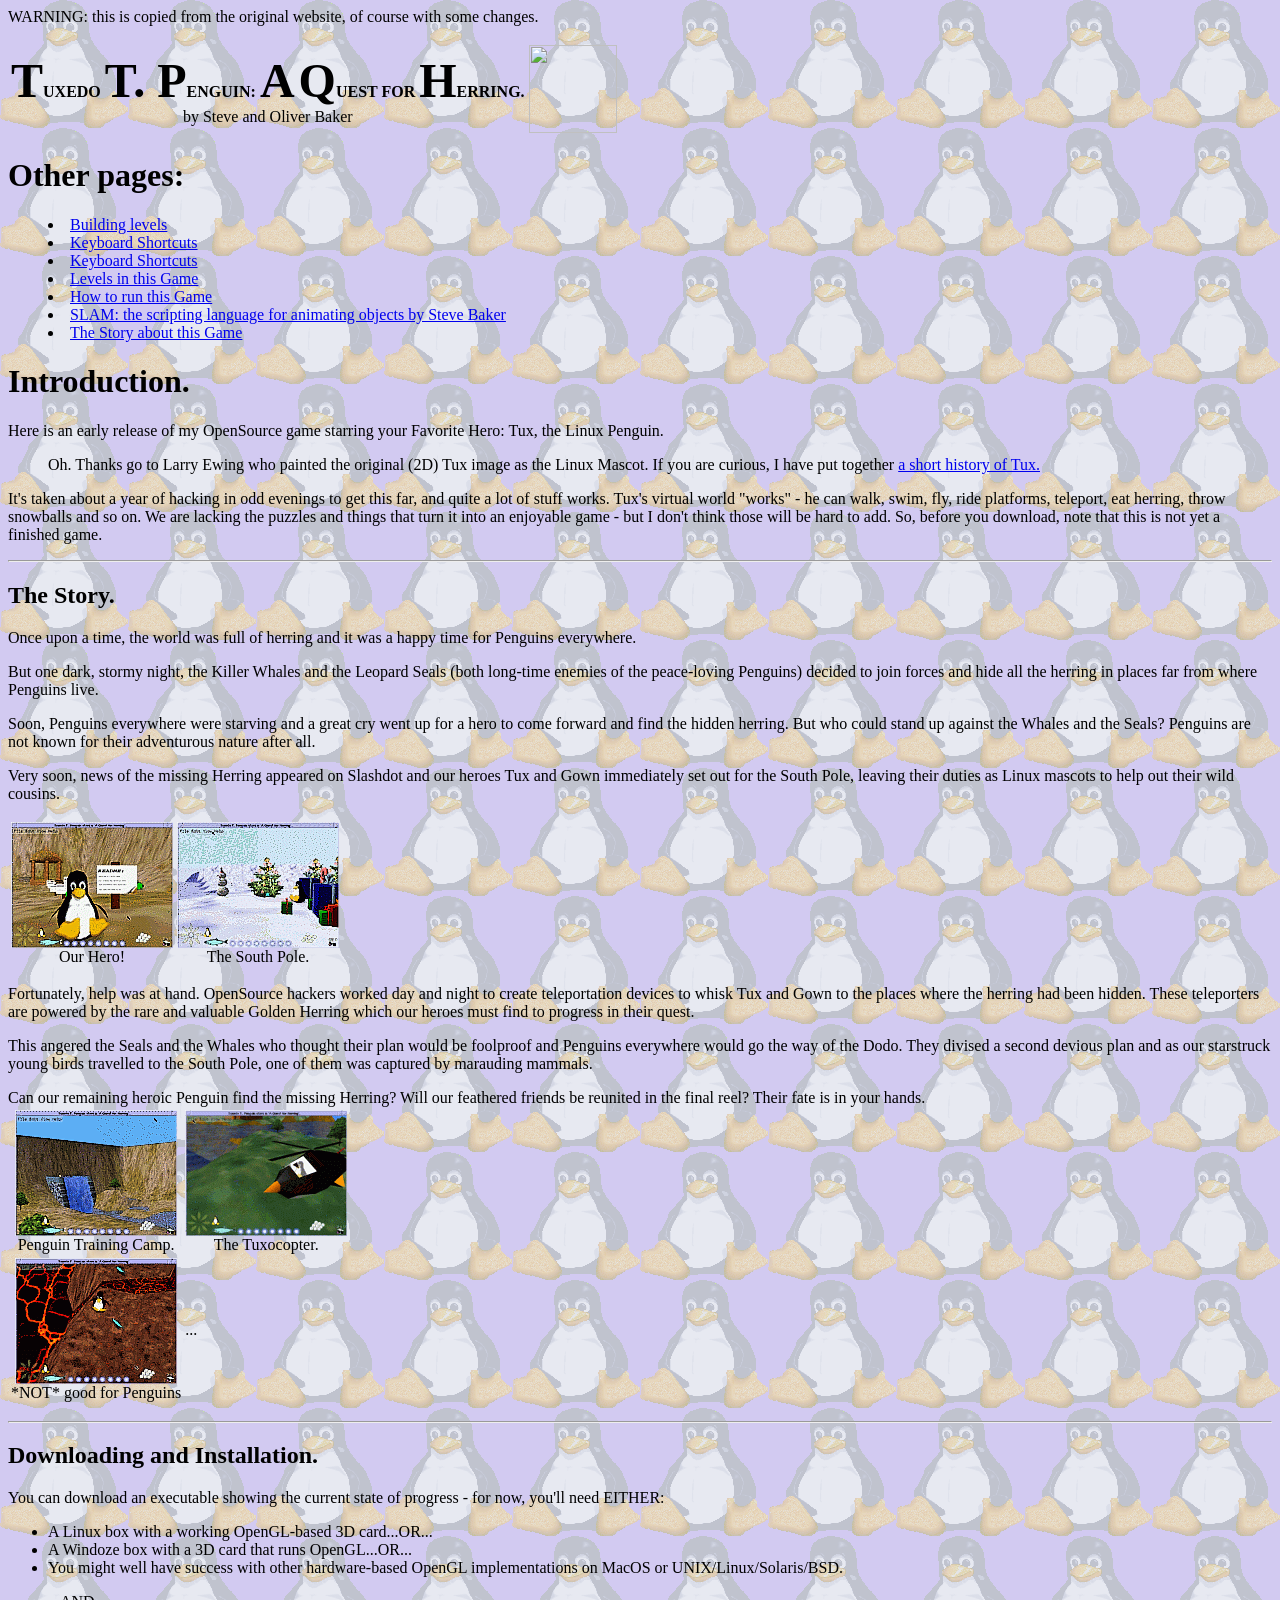
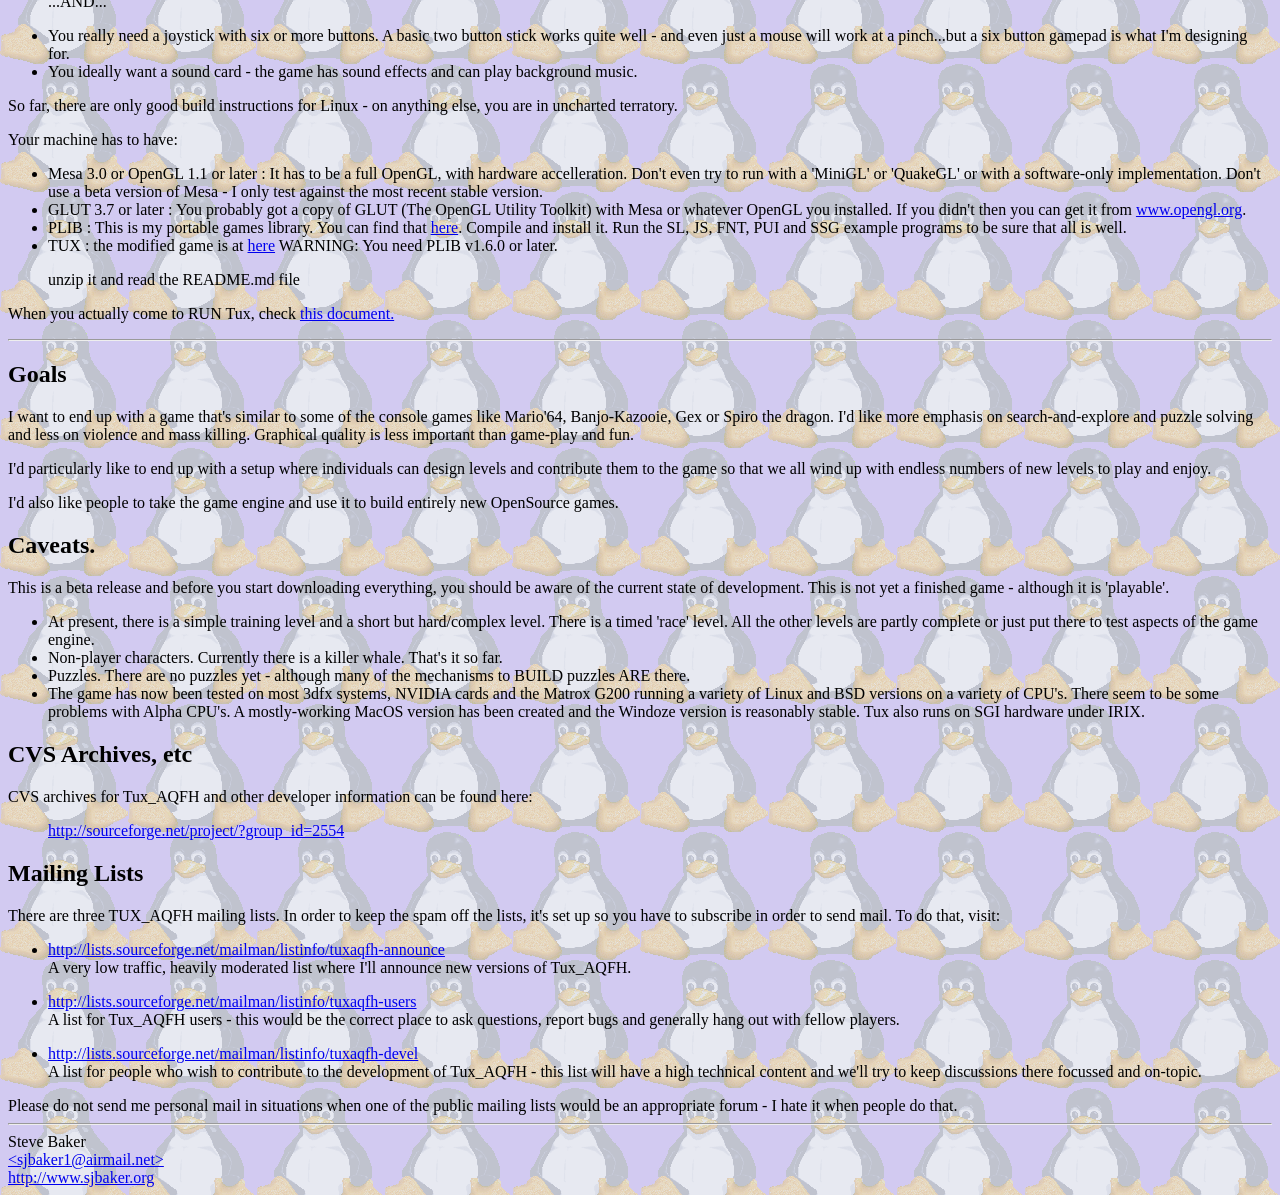
==== taqfh/doc/index.html @ bd826dc9 "modify tux aqfh" ====
<TITLE>Tuxedo T. Penguin: A Quest for Herring.</TITLE>
<BODY BACKGROUND="Penguin.png">
  <p>WARNING: this is copied from the original website, of course with some changes.</p>
<TABLE>
<TR>
<TD>
    <FONT SIZE=+7><b>T</b></FONT SIZE><b>UXEDO</b>
    <FONT SIZE=+7><b>T. P</b></FONT SIZE><b>ENGUIN:</b>
    <FONT SIZE=+7><b>A</b></FONT SIZE><b></b>
    <FONT SIZE=+7><b>Q</b></FONT SIZE><b>UEST FOR</b>
    <FONT SIZE=+7><b>H</b></FONT SIZE><b>ERRING.</b>
<br>
<center>by Steve and Oliver Baker</center>
</TD>
<TD>
<A href="http://sourceforge.net"> 
<IMG src="http://sourceforge.net/sflogo.php?group_id=2554&type=1" width="88" he
ight="31" border="0"></A> 
</TD>
</TR>
</TABLE>
<h1>Other pages:</h1>
<menu>
<li><a href="building_levels.html">Building levels</a>
<li><a href="keystrokes.html">Keyboard Shortcuts</a>
<li><a href="keystrokes.html">Keyboard Shortcuts</a>
<li><a href="levels.html">Levels in this Game</a>
<li><a href="running.html">How to run this Game</a>
<li><a href="slam.html">SLAM: the scripting language for animating objects by Steve Baker</a>
<li><a href="story.html">The Story about this Game</a>
</menu>
<H1>Introduction.</H1>
Here is an early release of my OpenSource game
starring your Favorite Hero: Tux, the Linux Penguin.
<ul>
Oh. Thanks go to Larry Ewing who painted the original (2D) Tux
image as the Linux Mascot. If you are curious, I have
put together <A HREF="http://www.sjbaker.org/tux/index.html">a short history of Tux.</A>
</ul>
It's taken about a year of hacking in odd evenings to get this far,
and quite a lot of stuff works. Tux's virtual world "works" - he
can walk, swim, fly, ride platforms, teleport, eat herring, throw
snowballs and so on. We are lacking the puzzles and things that
turn it into an enjoyable game - but I don't think those will
be hard to add.  So, before you download, note that this is not
yet a finished game.
<p>
<hr>
<p>
<H2>The Story.</H2>
Once upon a time, the world was full of herring and it was a happy time
for Penguins everywhere.
<p>
But one dark, stormy night, the Killer Whales and the Leopard Seals
(both long-time enemies of the peace-loving Penguins) decided to join
forces and hide all the herring in places far from where Penguins live.
<p>
Soon, Penguins everywhere were starving and a great cry went up
for a hero to come forward and find the hidden herring. But who
could stand up against the Whales and the Seals?  Penguins are not
known for their adventurous nature after all.
<p>
Very soon, news of the missing Herring appeared on Slashdot and our
heroes Tux and Gown immediately set out for the South Pole, leaving
their duties as Linux mascots to help out their wild cousins.
<p>
<TABLE>
  <TR>
    <TD>
	<center>
	  <IMG SRC="snap5tb.png">
	  <br>
	      Our Hero!
	  <br>
	</center>
    </TD>
    <TD>
        <center>
          <IMG SRC="snap3tb.png">
          <br>
            The South Pole.
        </center>
    </TD>
  </TR>
</TABLE>
<p>
Fortunately, help was at hand.  OpenSource hackers worked day and night
to create teleportation devices to whisk Tux and Gown to the places where
the herring had been hidden.  These teleporters are powered by the rare
and valuable Golden Herring which our heroes must find to progress in
their quest.
<p>
This angered the Seals and the Whales who thought their plan would
be foolproof and Penguins everywhere would go the way of the Dodo.
They divised a second devious plan and as our starstruck young birds
travelled to the South Pole, one of them was captured by marauding
mammals.
<p>
Can our remaining heroic Penguin find the missing Herring?  Will our
feathered friends be reunited in the final reel?  Their fate is in
your hands.
<TABLE>
<TR>
  <TD>
	<center>
	  <IMG SRC="snap6tb.png">
	  <br>
            Penguin Training Camp.
	  <br>
	</center>
  </TD>
  <TD>
      <center>
        <IMG SRC="snap2tb.png">
        <br>
          The Tuxocopter. 
        <br>
      </center>
  </TD>
</TR>
<TR>
  <TD>
      <center>
        <IMG SRC="snap4tb.png">
        <br>
          *NOT* good for Penguins
        <br>
      </center>
  </TD>
  <TD>
   ...
  </TD>
</TR>
</TABLE>
<p>
<hr>
<p>
<H2>Downloading and Installation.</H2>
You can download an executable showing the current state of progress
- for now, you'll need EITHER:
<ul>
 <li>A Linux box with a working OpenGL-based 3D card...OR...
 <li>A Windoze box with a 3D card that runs OpenGL...OR...
 <li>You might well have success with other hardware-based OpenGL
     implementations on MacOS or UNIX/Linux/Solaris/BSD.
<p>
...AND...
<p>
 <li>You really need a joystick with six or more buttons.
     A basic two button stick works quite well - and even
     just a mouse will work at a pinch...but a six button
     gamepad is what I'm designing for.
 <li>You ideally want a sound card - the game has
     sound effects and can play background music.
</ul>
So far, there are only good build instructions for Linux - on
anything else, you are in uncharted terratory.
<p>
Your machine has to have:
<ul>
<li> Mesa 3.0 or OpenGL 1.1 or later : It has to be a full OpenGL,
     with hardware accelleration. Don't even try to run with a
     'MiniGL' or 'QuakeGL' or with a software-only implementation.
     Don't use a beta version of Mesa - I only test against the
     most recent stable version.
<li> GLUT 3.7 or later : You probably got a copy of GLUT (The
     OpenGL Utility Toolkit) with Mesa or whatever OpenGL you
     installed. If you didn't then you can get it from
     <A HREF="http://www.opengl.org">www.opengl.org</A>.
<li> PLIB : This is my portable games library. You can find that
     <A HREF="http://plib.sourceforge.net">here</A>. Compile and install it.
     Run the SL, JS, FNT, PUI and SSG example programs to be
     sure that all is well.
<li> TUX : the modified game is at <a href=https://github.com/TYAGAGerson/tuxaqfh/archive/refs/heads/main.zip>here</a>

         WARNING: You need PLIB v1.6.0 or later.
     <p>
     unzip it and read the README.md file
</ul>
When you actually come to RUN Tux,
check <A HREF="running.html">this document.</A>
<p>
<hr>
<p>
<H2>Goals</H2>
I want to end up with a game that's similar to some of the
console games like Mario'64, Banjo-Kazooie, Gex or Spiro the
dragon. I'd like more emphasis on search-and-explore and puzzle
solving and less on violence and mass killing. Graphical quality
is less important than game-play and fun.
<p>
I'd particularly like to end up with a setup where individuals
can design levels and contribute them to the game so that we
all wind up with endless numbers of new levels to play and
enjoy.
<p>
I'd also like people to take the game engine and use it to
build entirely new OpenSource games.
<H2>Caveats.</H2>
This is a beta release and before you start downloading everything,
you should be aware of the current state of development. This is
not yet a finished game - although it is 'playable'.
<ul>
<li> At present, there is a simple training level and a short
     but hard/complex level. There is a timed 'race' level.
     All the other levels are
     partly complete or just put there to test aspects of the game
     engine.
<li> Non-player characters. Currently there is a killer whale. That's
     it so far.
<li> Puzzles. There are no puzzles yet - although many of the
     mechanisms to BUILD puzzles ARE there.
<li> The game has now been tested on most 3dfx systems, NVIDIA
     cards and the Matrox G200 running a variety of Linux and BSD
     versions on a variety of CPU's. There seem to be some
     problems with Alpha CPU's.  A mostly-working MacOS version
     has been created and the Windoze version is reasonably
     stable. Tux also runs on SGI hardware under IRIX.
</ul>
<H2>CVS Archives, etc</H2>
CVS archives for Tux_AQFH and other developer information
can be found here:
<ul>
<A HREF="http://sourceforge.net/project/?group_id=2554">
http://sourceforge.net/project/?group_id=2554</A>
</ul>
<H2>Mailing Lists</H2>
There are three TUX_AQFH mailing lists.
In order to keep the spam off the lists, it's set up so you have
to subscribe in order to send mail.  To do that, visit:
<ul>
<li>
<A HREF="http://lists.sourceforge.net/mailman/listinfo/tuxaqfh-announce">
  http://lists.sourceforge.net/mailman/listinfo/tuxaqfh-announce</A><br>
A very low traffic, heavily moderated list where I'll announce new versions
of Tux_AQFH.<p>
<li>
<A HREF="http://lists.sourceforge.net/mailman/listinfo/tuxaqfh-users">
  http://lists.sourceforge.net/mailman/listinfo/tuxaqfh-users</A><br>
A list for Tux_AQFH users - this would be the correct place
to ask questions, report bugs and generally hang out with
fellow players.<p>
<li>
<A HREF="http://lists.sourceforge.net/mailman/listinfo/tuxaqfh-devel">
  http://lists.sourceforge.net/mailman/listinfo/tuxaqfh-devel</A><br>
A list for people who wish to contribute to the development
of Tux_AQFH - this list will have a high technical content and we'll
try to keep discussions there focussed and on-topic.<p>
</ul>
Please do not send me personal mail in situations when one of
the public mailing lists would be an appropriate forum - I hate
it when people do that.
<hr>
Steve Baker
<br>
<A HREF="mailto:sjbaker1@airmail.net">&lt;sjbaker1@airmail.net&gt;</A>
<br>
<A HREF="http://www.sjbaker.org">http://www.sjbaker.org</A>
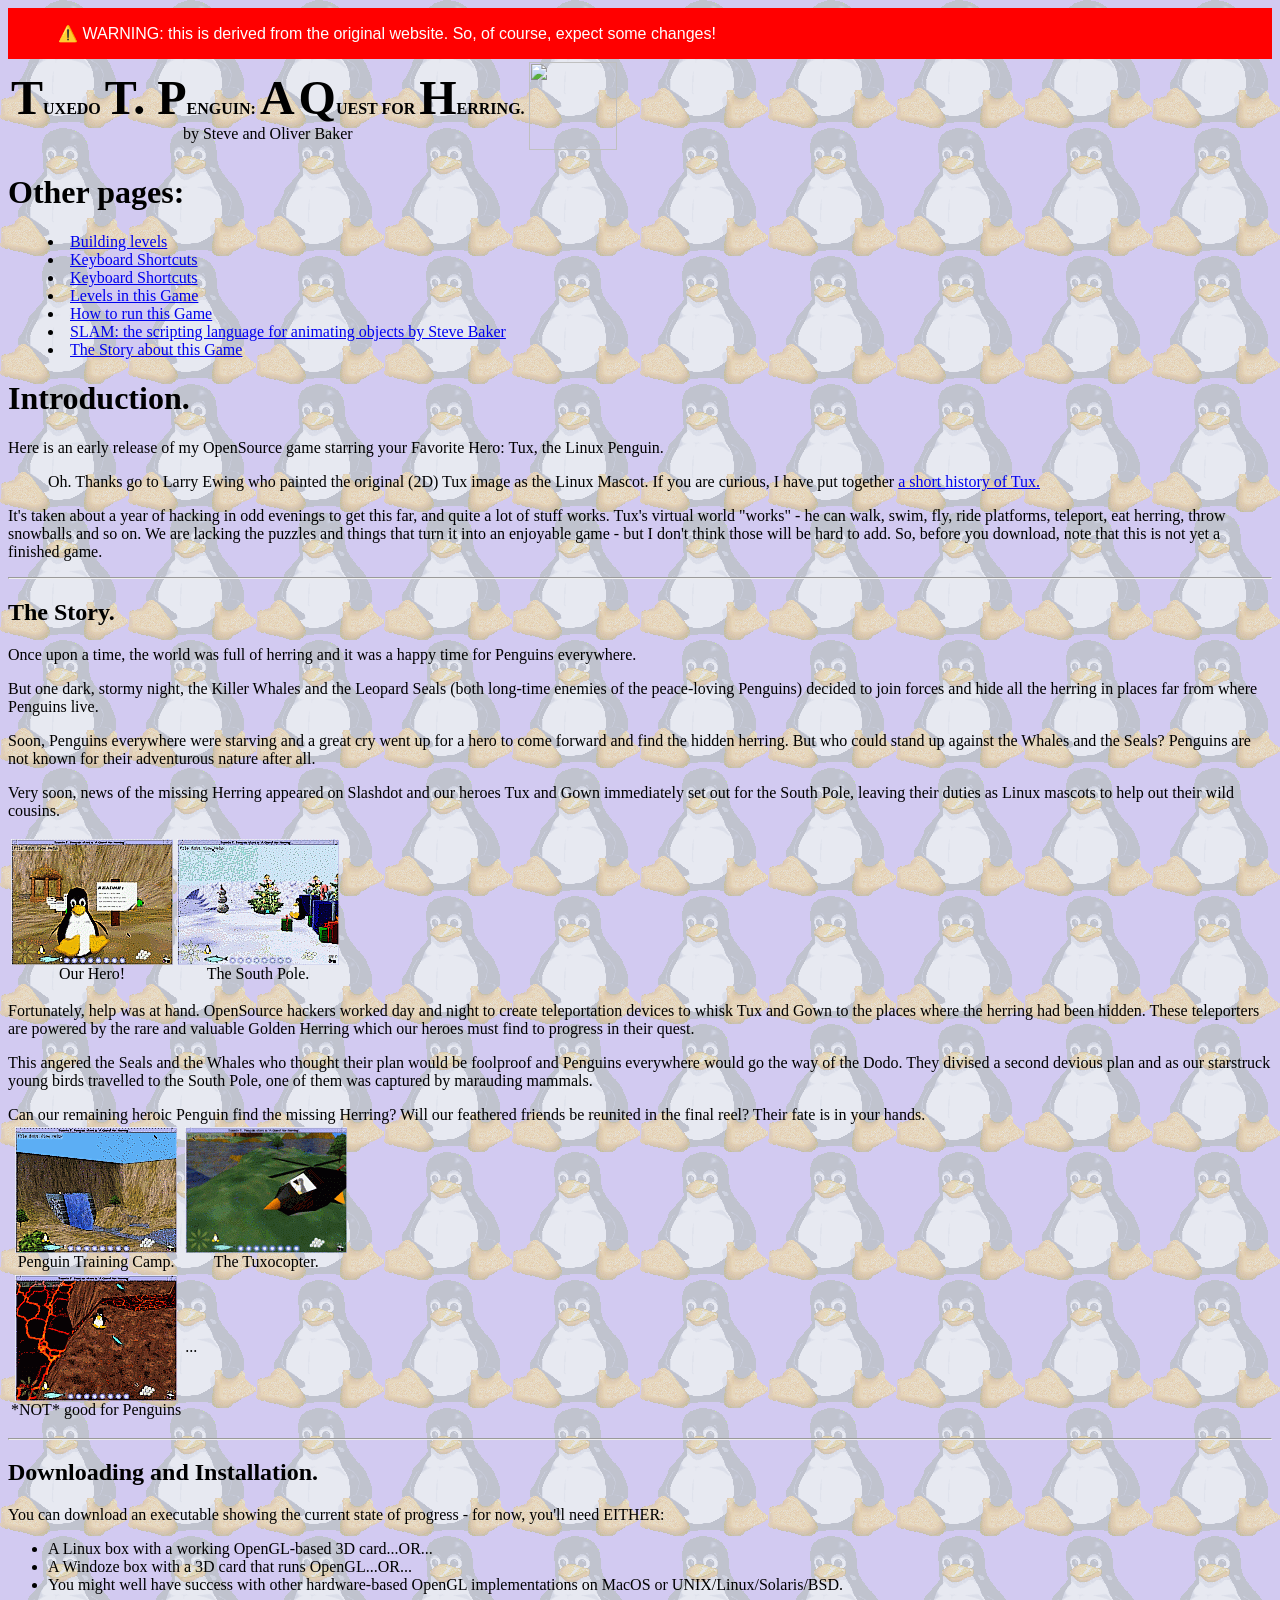
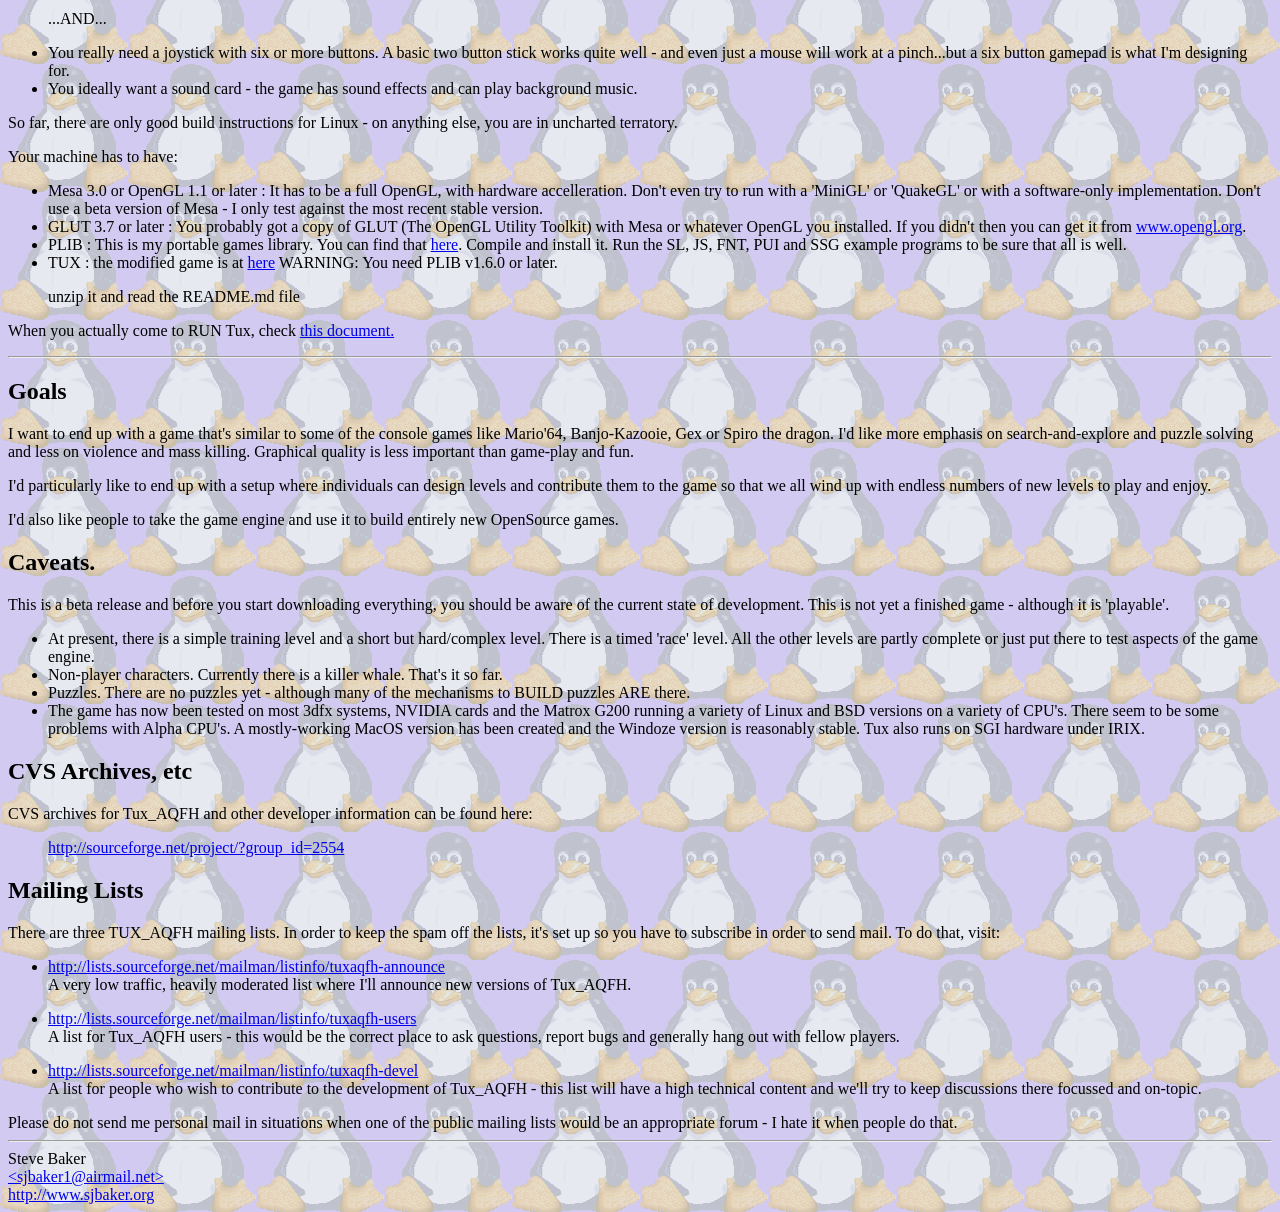
==== commit 5d0a49dd: "little update" ====
--- a/taqfh/doc/index.html
+++ b/taqfh/doc/index.html
@@ -1,6 +1,11 @@
 <TITLE>Tuxedo T. Penguin: A Quest for Herring.</TITLE>
-<BODY BACKGROUND="Penguin.png">
-  <p>WARNING: this is copied from the original website, of course with some changes.</p>
+<link rel="stylesheet" href="style.css"></link>
+<div class="warn">
+    <p style="padding-inline:50px">⚠️ WARNING: this is derived from the original website. So, of course, expect some changes!</p>
+    <!--button style="display:contents; cursor: pointer;font-size: 25px;">&times</button-->
+    </div>
+<BODY >
+
 <TABLE>
 <TR>
 <TD>
--- a/taqfh/doc/style.css
+++ b/taqfh/doc/style.css
@@ -0,0 +1,8 @@
+.warn {
+    background: red;
+    font-family: sans-serif;color: white; display: grid;grid-auto-flow: column;
+}
+
+body {
+    background-image: url("Penguin.png");
+}
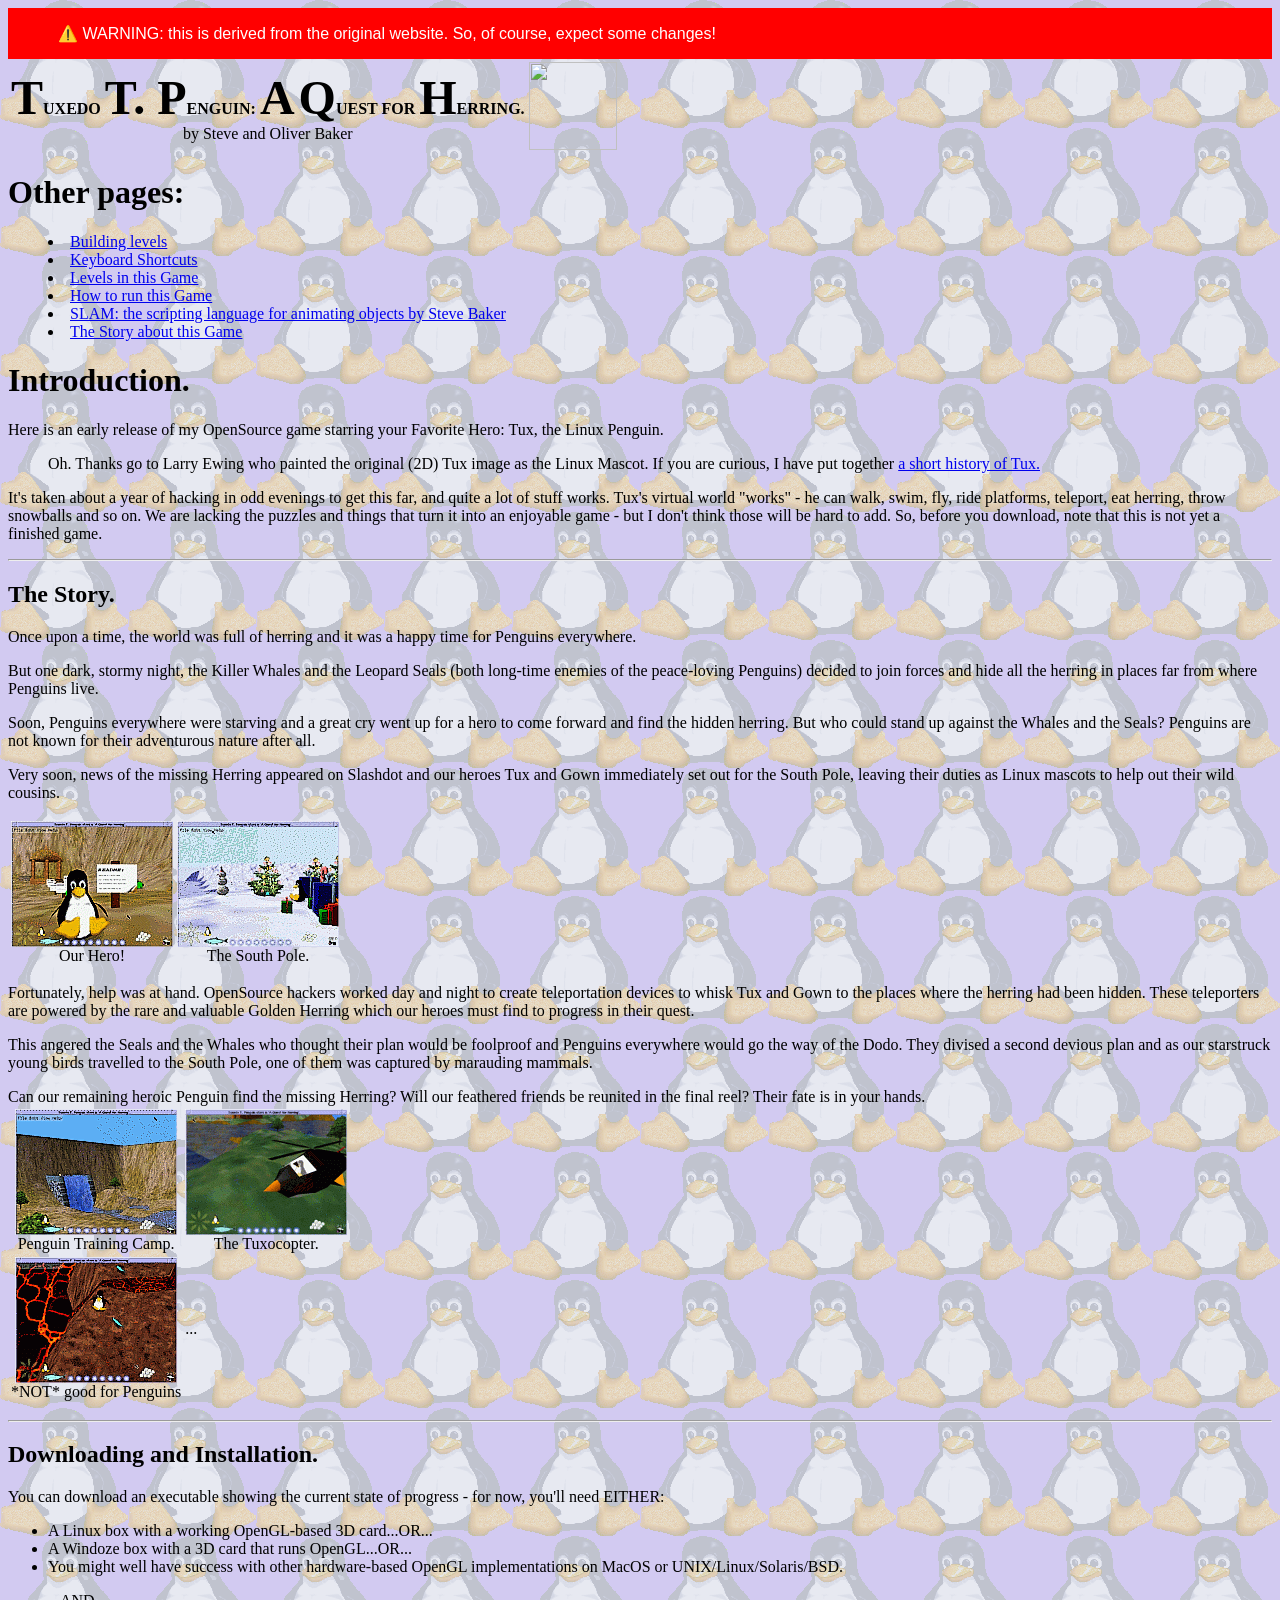
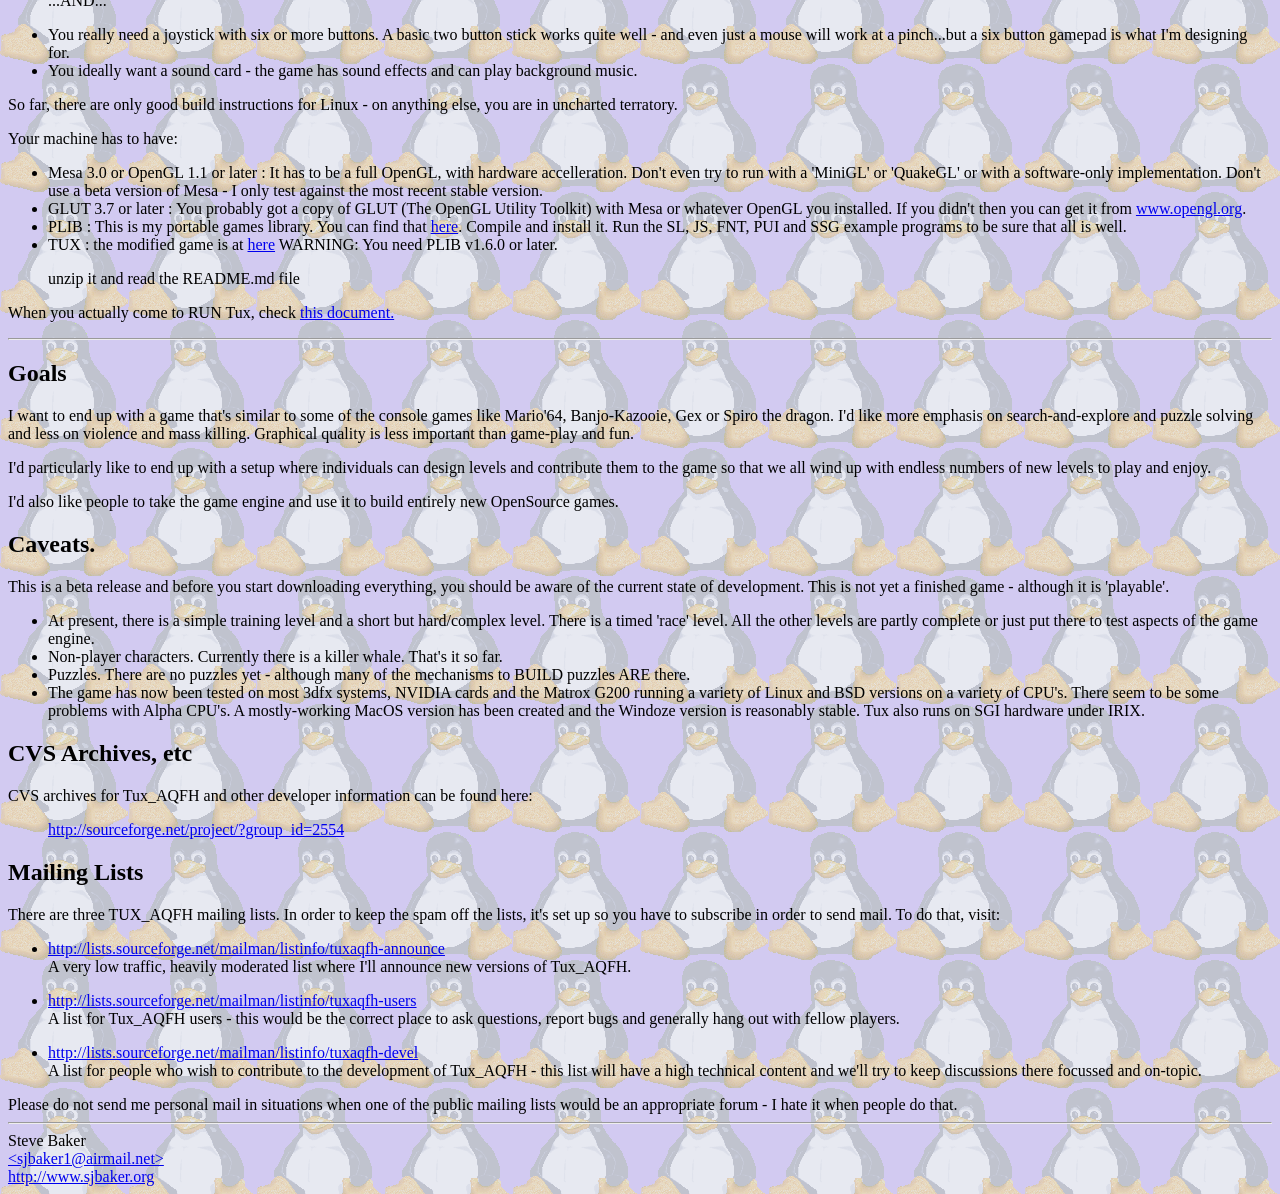
==== commit 55bd6d0f: "more update" ====
--- a/taqfh/doc/index.html
+++ b/taqfh/doc/index.html
@@ -28,7 +28,6 @@
 <menu>
 <li><a href="building_levels.html">Building levels</a>
 <li><a href="keystrokes.html">Keyboard Shortcuts</a>
-<li><a href="keystrokes.html">Keyboard Shortcuts</a>
 <li><a href="levels.html">Levels in this Game</a>
 <li><a href="running.html">How to run this Game</a>
 <li><a href="slam.html">SLAM: the scripting language for animating objects by Steve Baker</a>
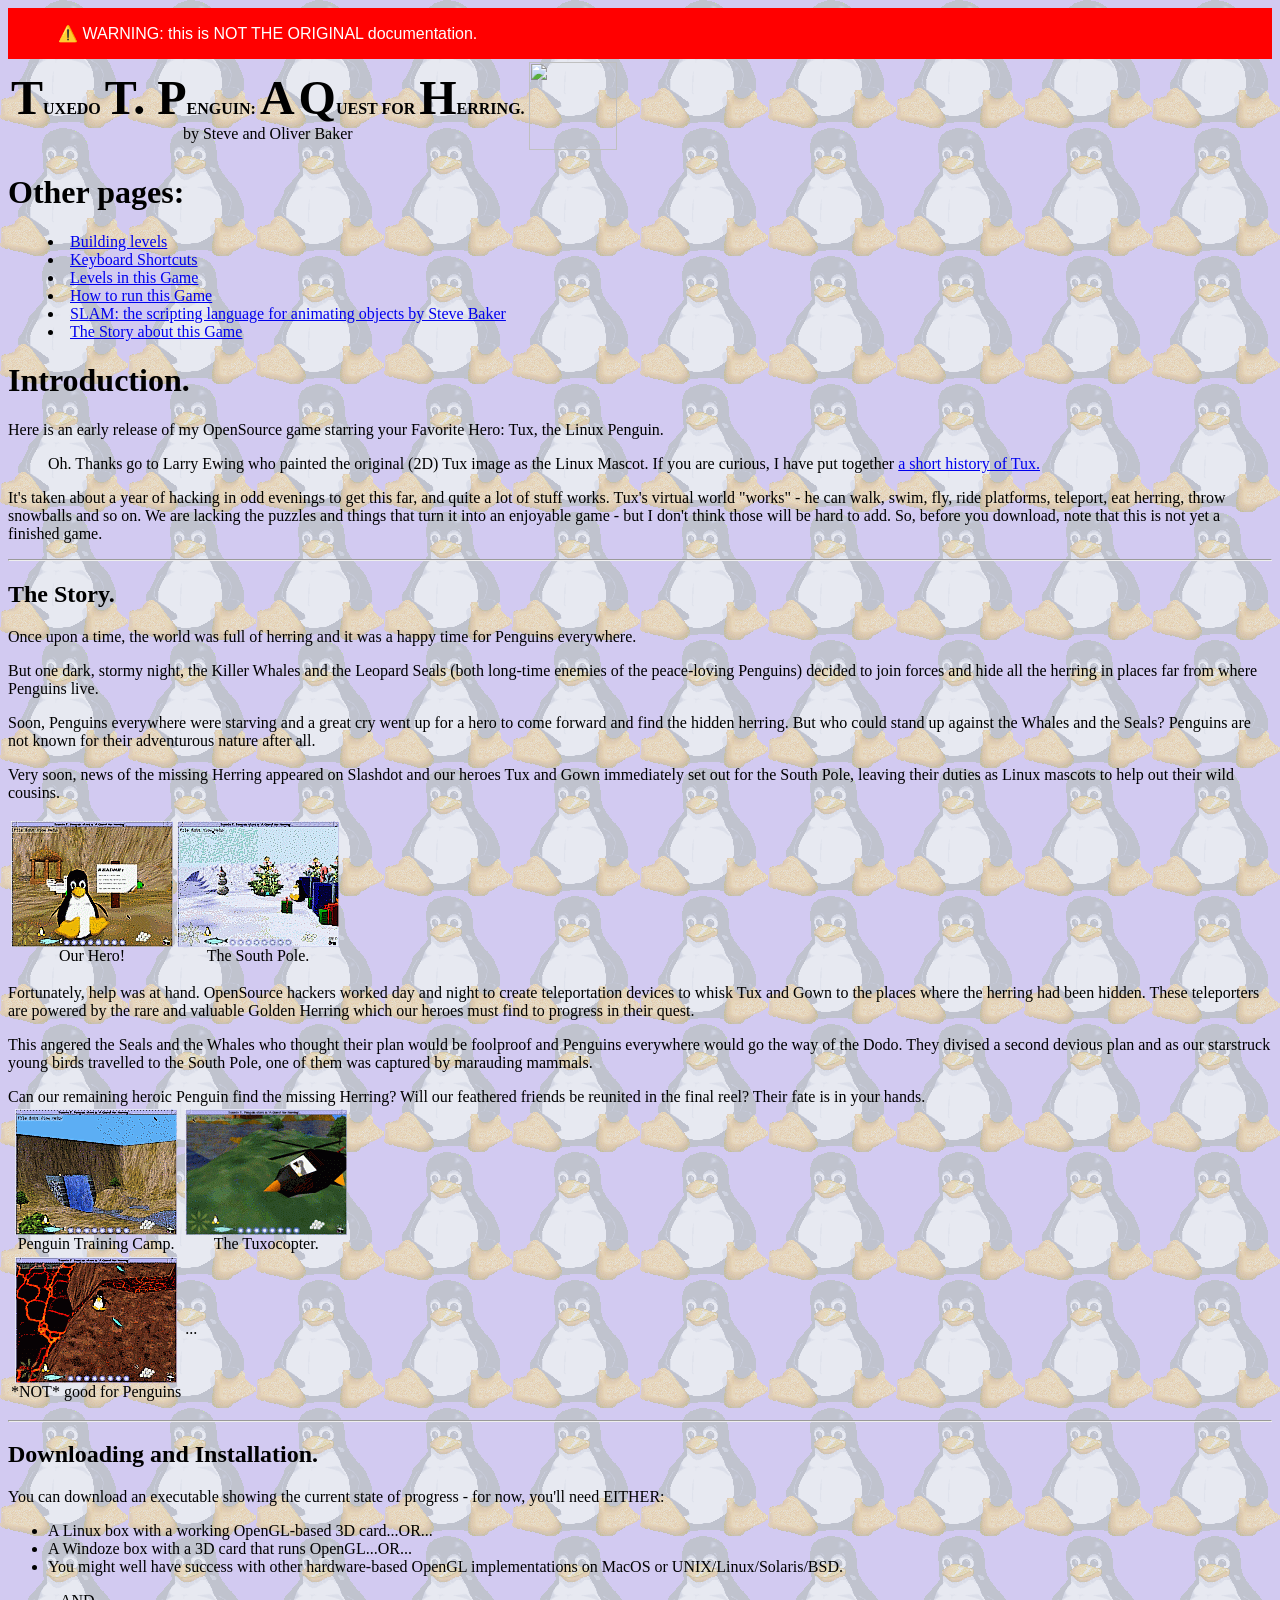
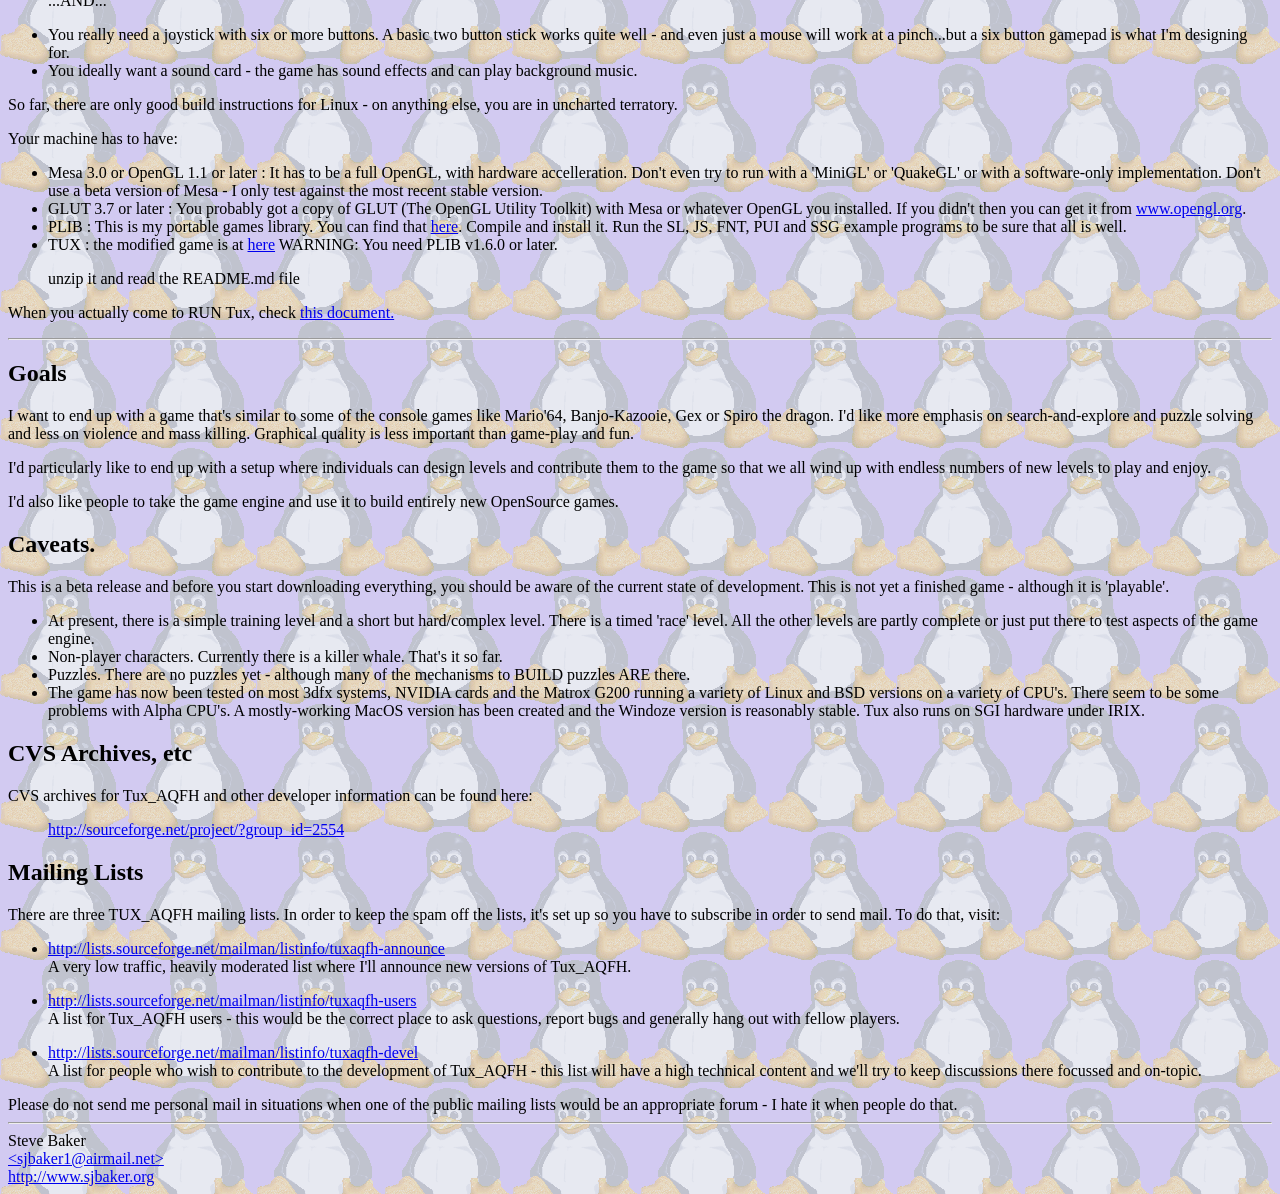
==== commit dedf2929: "nav menus" ====
--- a/taqfh/doc/index.html
+++ b/taqfh/doc/index.html
@@ -1,7 +1,7 @@
 <TITLE>Tuxedo T. Penguin: A Quest for Herring.</TITLE>
 <link rel="stylesheet" href="style.css"></link>
 <div class="warn">
-    <p style="padding-inline:50px">⚠️ WARNING: this is derived from the original website. So, of course, expect some changes!</p>
+    <p style="padding-inline:50px">⚠️ WARNING: this is NOT THE ORIGINAL documentation.</p>
     <!--button style="display:contents; cursor: pointer;font-size: 25px;">&times</button-->
     </div>
 <BODY >
